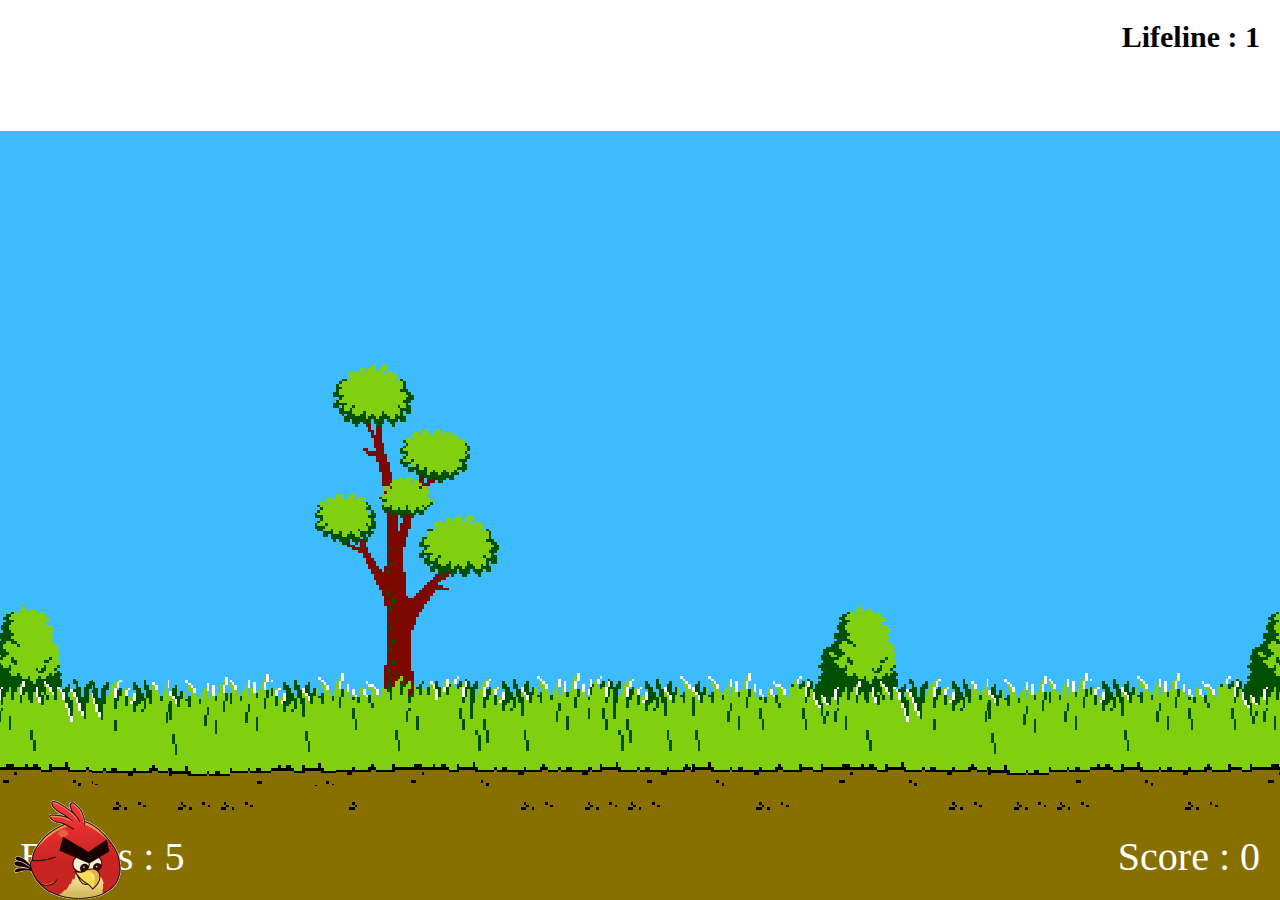
==== index.html @ a069b6f4 "Major changes with the code creating animation dynamically using js" ====
<!DOCTYPE html>
<html lang="en">
<head>
    <meta charset="UTF-8">
    <title>AngryBird ShootGame</title>
    <link rel="stylesheet" href="./css/style.css">
    <!-- <script src="./js/main.js"></script> -->
    
</head>
<body id="body">
    
    <!-- <img id ="b1" onClick="angryBirdShoot(this)" src="./images/bird1.gif">
    <img id ="b2" onClick="angryBirdShoot(this)" src="./images/bird1.gif">
    <img id ="b3" onClick="angryBirdShoot(this)" style="transform: scaleX(-1);" src="./images/bird1.gif">
    <img id ="b4" onClick="angryBirdShoot(this)" style="transform: scaleX(-1);" src="./images/bird1.gif">
    <img id ="b5" onClick="bombShoot(this)" src="./images/bomb1.gif">
    <img id ="b6" onClick="bombShoot(this)" src="./images/bomb1.gif">
    <img id ="b7" onClick="bombShoot(this)" style="transform: scaleX(-1);" src="./images/bomb1.gif">
    <img id ="b8" onClick="bombShoot(this)" style="transform: scaleX(-1);" src="./images/bomb1.gif">  -->
    <div id="score">Score : <span id="currentScore">0</span></div>
    <div id="bullets">Bullets : <span id="currentBullet">5</span></div>
    <div id="lifeline">Lifeline : <span id="currentlifeLine">1</span></div>
 
    <!-- <audio id="fire">
        <source src="./audio/shot.mp3" type="audio/mp3">
    </audio> -->
    <script src="./js/AngryBird.js"></script>
</body>
</html>
---- css/style.css ----
body {
  margin: 0;
  padding: 0;
  background-image: url("../images/background.png");
  background-repeat: no-repeat;
  background-attachment: fixed;
  background-position: bottom;
  background-size: 100%;
  overflow: hidden;
  
}


img {
  width: 150px;
  position: absolute;
  bottom: 0;
}
html{
    cursor: url("../images/cross.png")40 40,crosshair;
    
}

#score, #bullets,#lifeline {
  position: absolute;
  bottom: 20px;
  right: 20px;
  color: white;
  font-size: 40px;
}
#bullets{
    left : 20px;
}
#lifeline{
    top: 20px;
    font-size: 30px;
    text-align: center;
    color: black;
    font-weight: 600;
}
#b1 {
  left: 10%;
  animation-name: bird1;
  animation-duration: 12s;
}
#b2 {
  left: 30%;
  animation-name: bird2;
  animation-duration: 12s;
}
#b3 {
  right: 10%;
  animation-name: bird3;
  animation-duration: 12s;
}
#b4 {
  right: 30%;
  animation-name: bird4;
  animation-duration: 12s;
}

#b5 {
  left: 20%;
  animation-name: bird5;
  animation-duration: 12s;
}
#b6 {
  left: 45%;
  animation-name: bird6;
  animation-duration: 12s;
}
#b7 {
  right: 20%;
  animation-name: bird7;
  animation-duration: 12s;
}
#b8 {
  right: 1%;
  animation-name: bird8;
  animation-duration: 12s;
}

@keyframes bird1 {
  10% {
    left: 10%;
    bottom: 30%;
  }
  30% {
    left: 30%;
    bottom: 50%;
  }
  50% {
    left: 40%;
    bottom: 70%;
  }
  70% {
    left: 60%;
    bottom: 30%;
  }
  100% {
    left: 100%;
    bottom: 50%;
  }
}

@keyframes bird2 {
  30% {
    left: 30%;
    bottom: 10%;
  }
  30% {
    left: 40%;
    bottom: 30%;
  }
  50% {
    left: 50%;
    bottom: 50%;
  }
  70% {
    left: 80%;
    bottom: 70%;
  }
  100% {
    left: 100%;
    bottom: 70%;
  }
}

@keyframes bird3 {
  10% {
    right: 10%;
    bottom: 10%;
  }
  30% {
    right: 20%;
    bottom: 30%;
  }
  50% {
    right: 50%;
    bottom: 50%;
  }
  70% {
    right: 80%;
    bottom: 70%;
  }
  100% {
    right: 100%;
    bottom: 70%;
  }
}

@keyframes bird4 {
  0% {
    right: 30%;
    bottom: 0%;
  }
  30% {
    right: 20%;
    bottom: 10%;
  }
  50% {
    right: 50%;
    bottom: 35%;
  }
  70% {
    right: 80%;
    bottom: 65%;
  }
  100% {
    right: 100%;
    bottom: 100%;
  }
}

@keyframes bird5 {
  10% {
    left: 20%;
    bottom: 0%;
  }
  30% {
    left: 34%;
    bottom: 20%;
  }
  50% {
    left: 51%;
    bottom: 45%;
  }
  70% {
    left: 68%;
    bottom: 70%;
  }
  100% {
    left: 100%;
    bottom: 50%;
  }
}

@keyframes bird6 {
  10% {
    left: 45%;
    bottom: 0%;
  }
  30% {
    left: 62%;
    bottom: 10%;
  }
  50% {
    left: 72%;
    bottom: 35%;
  }
  70% {
    left: 85%;
    bottom: 55%;
  }
  100% {
    left: 100%;
    bottom: 70%;
  }
}

@keyframes bird7 {
  0% {
    right: 20%;
    bottom: 0%;
  }
  30% {
    right: 27%;
    bottom: 13%;
  }
  50% {
    right: 54%;
    bottom: 39%;
  }
  70% {
    right: 81%;
    bottom: 52%;
  }
  100% {
    right: 100%;
    bottom: 60%;
  }
}

@keyframes bird8 {
  0% {
    right: 1%;
    bottom: 0%;
  }
  30% {
    right: 18%;
    bottom: 5%;
  }
  50% {
    right: 32%;
    bottom: 15%;
  }
  70% {
    right: 56%;
    bottom: 35%;
  }
  100% {
    right: 100%;
    bottom: 47%;
  }
}
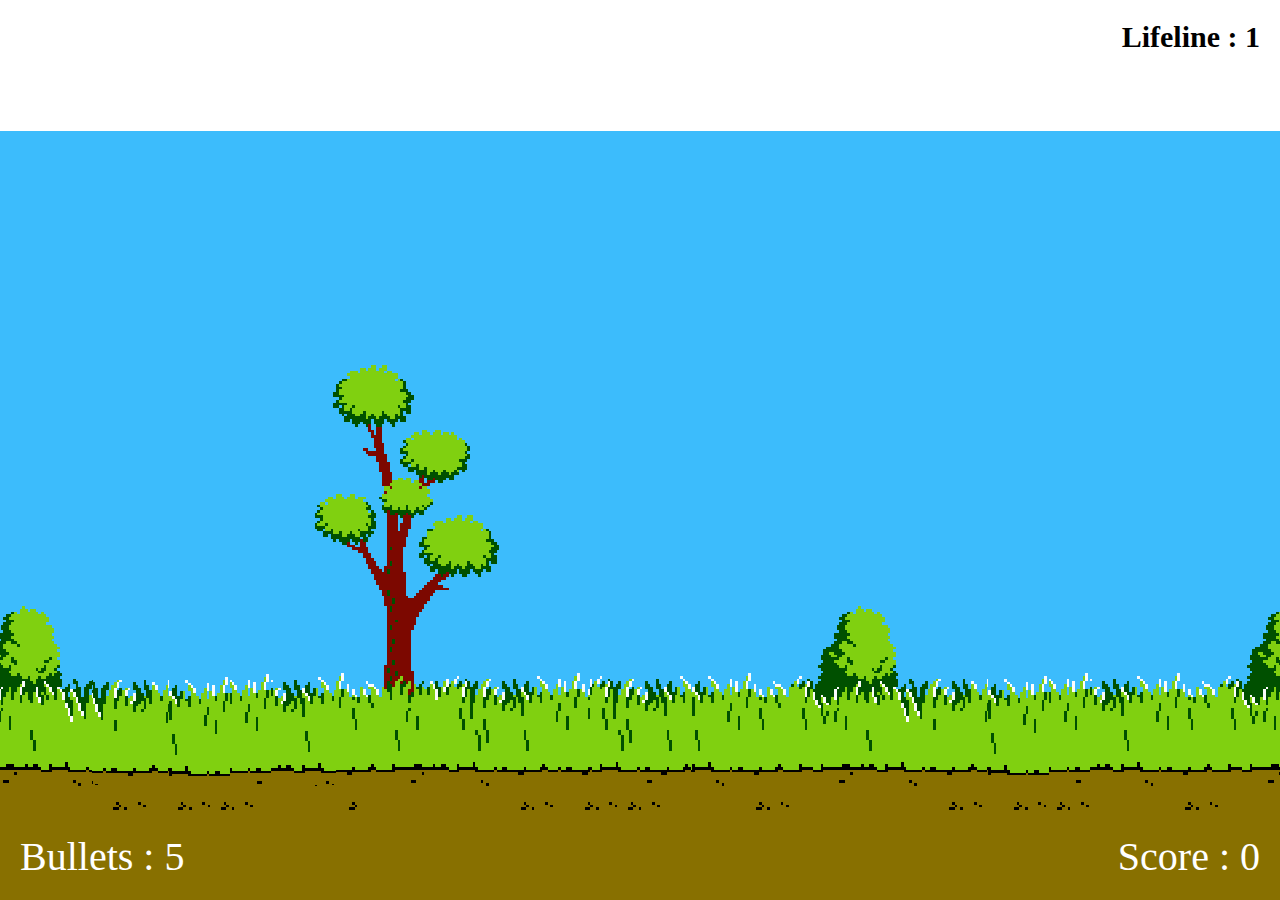
==== commit 21fd36bd: "Maintaining counter in Game file" ====
--- a/index.html
+++ b/index.html
@@ -24,6 +24,8 @@
     <!-- <audio id="fire">
         <source src="./audio/shot.mp3" type="audio/mp3">
     </audio> -->
+   
     <script src="./js/AngryBird.js"></script>
+    <script src="./js/game.js"></script>
 </body>
 </html>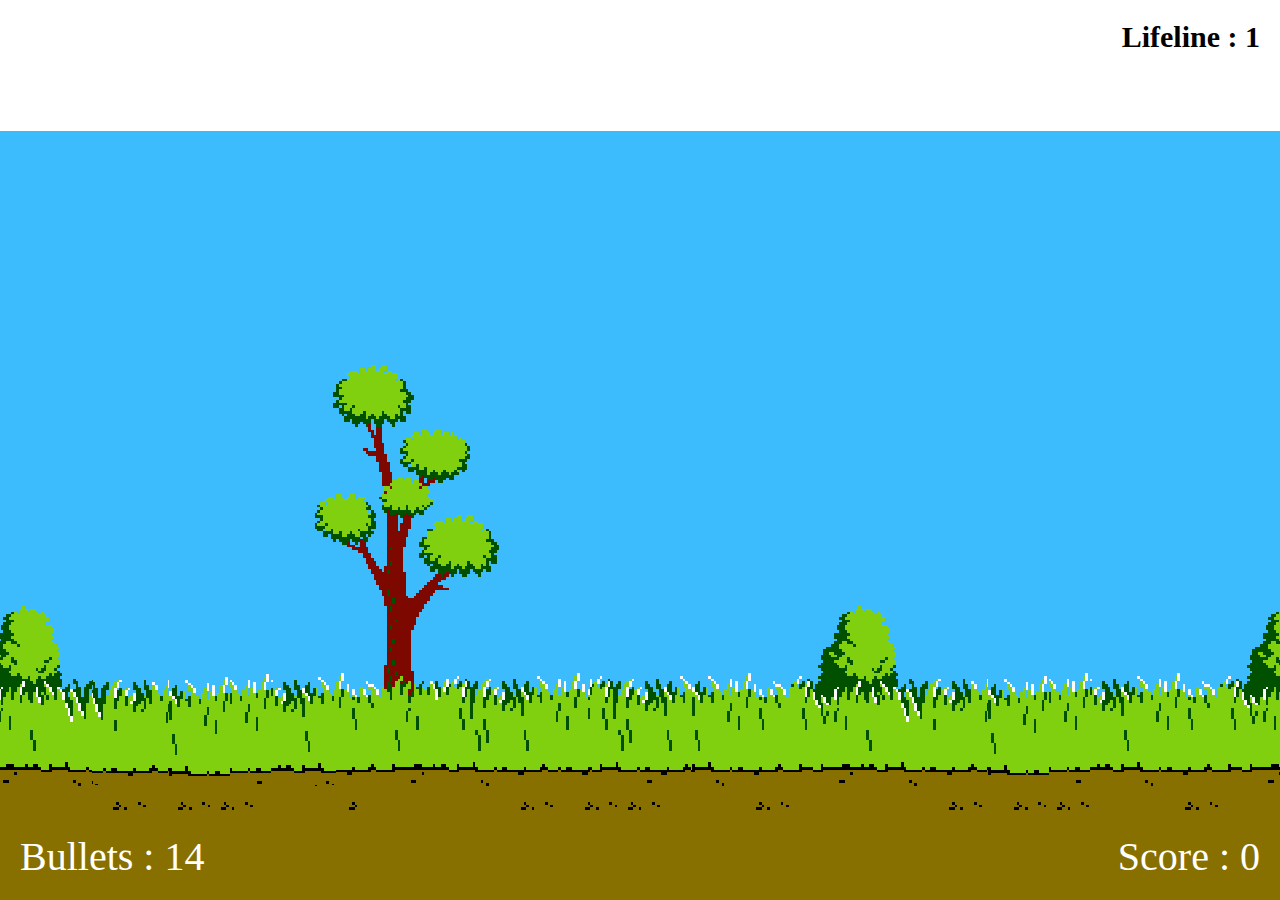
==== commit d1b97623: "Game over functionality and lifeline added" ====
--- a/index.html
+++ b/index.html
@@ -9,23 +9,14 @@
 </head>
 <body id="body">
     
-    <!-- <img id ="b1" onClick="angryBirdShoot(this)" src="./images/bird1.gif">
-    <img id ="b2" onClick="angryBirdShoot(this)" src="./images/bird1.gif">
-    <img id ="b3" onClick="angryBirdShoot(this)" style="transform: scaleX(-1);" src="./images/bird1.gif">
-    <img id ="b4" onClick="angryBirdShoot(this)" style="transform: scaleX(-1);" src="./images/bird1.gif">
-    <img id ="b5" onClick="bombShoot(this)" src="./images/bomb1.gif">
-    <img id ="b6" onClick="bombShoot(this)" src="./images/bomb1.gif">
-    <img id ="b7" onClick="bombShoot(this)" style="transform: scaleX(-1);" src="./images/bomb1.gif">
-    <img id ="b8" onClick="bombShoot(this)" style="transform: scaleX(-1);" src="./images/bomb1.gif">  -->
     <div id="score">Score : <span id="currentScore">0</span></div>
-    <div id="bullets">Bullets : <span id="currentBullet">5</span></div>
+    <div id="bullets">Bullets : <span id="currentBullet">14</span></div>
     <div id="lifeline">Lifeline : <span id="currentlifeLine">1</span></div>
  
-    <!-- <audio id="fire">
-        <source src="./audio/shot.mp3" type="audio/mp3">
-    </audio> -->
    
-    <script src="./js/AngryBird.js"></script>
+    <script src="./js/angryBird.js"></script>
+    <script src="./js/bombBird.js"></script>
+    <script src="./js/lifeLine.js"></script>
     <script src="./js/game.js"></script>
 </body>
 </html>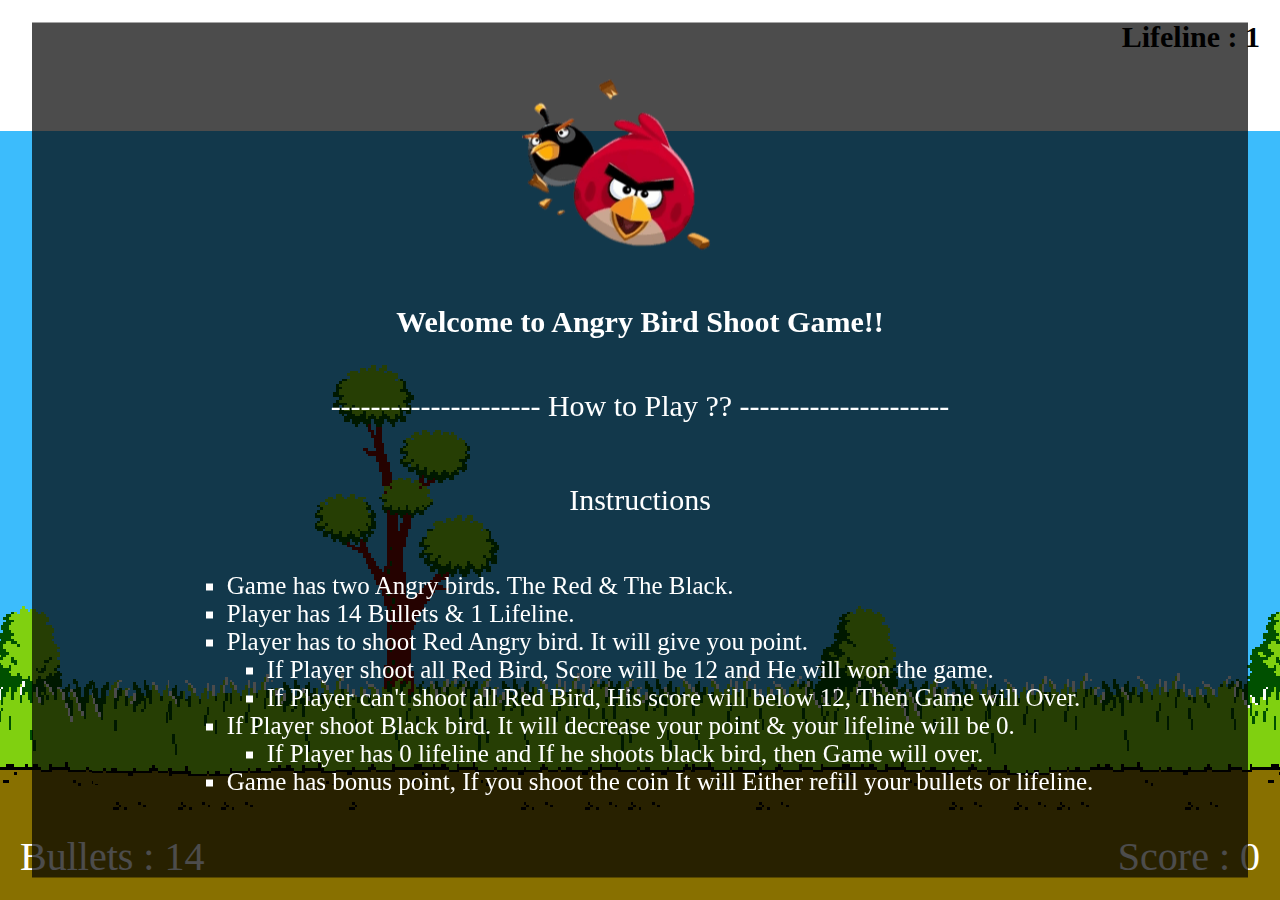
==== commit f9d0c0a7: "Splash Screen Added" ====
--- a/index.html
+++ b/index.html
@@ -13,7 +13,28 @@
     <div id="bullets">Bullets : <span id="currentBullet">14</span></div>
     <div id="lifeline">Lifeline : <span id="currentlifeLine">1</span></div>
  
-   
+    <div class="splash">
+        <img src="./images/splash.png" alt="">
+        <h1 class = "splash-header">Welcome to Angry Bird Shoot Game!!</h1>
+        <p>--------------------- How to Play ?? ---------------------</p>
+        <p>Instructions</p>
+        <ul>
+            <li>Game has two Angry birds. The Red & The Black.</li>
+            <li>Player has 14 Bullets & 1 Lifeline.</li>
+            <li>Player has to shoot Red Angry bird. It will give you point.
+                <ul>
+                    <li>If Player shoot all Red Bird, Score will be 12 and He will won the game.</li>
+                    <li>If Player can't shoot all Red Bird, His score will below 12, Then Game will Over.</li>
+                </ul>
+            </li>
+            <li>If Player shoot Black bird. It will decrease your point & your lifeline will be 0.
+                <ul>
+                    <li>If Player has 0 lifeline and If he shoots black bird, then Game will over.</li>
+                </ul>
+            </li>
+            <li>Game has bonus point, If you shoot the coin It will Either refill your bullets or lifeline.</li>
+        </ul>
+    </div>
     <script src="./js/angryBird.js"></script>
     <script src="./js/bombBird.js"></script>
     <script src="./js/lifeLine.js"></script>
--- a/css/style.css
+++ b/css/style.css
@@ -11,11 +11,7 @@
 }
 
 
-img {
-  width: 150px;
-  position: absolute;
-  bottom: 0;
-}
+
 html{
     cursor: url("../images/cross.png")40 40,crosshair;
     
@@ -38,228 +34,35 @@
     color: black;
     font-weight: 600;
 }
-#b1 {
-  left: 10%;
-  animation-name: bird1;
-  animation-duration: 12s;
+.splash{
+  cursor : pointer;
+  position : fixed;
+  top : 50%;
+  left : 50%;
+  height : 95%;
+  width : 95%;
+  transform : translate(-50%,-50%);    
+  background-color: rgba(0,0,0,0.7);
+  transition : all ease-in-out 600ms;
+  font-family : consolas;
+  font-size : 30px;
+  color : white;
+  display : flex;
+  justify-content: center;
+  align-items : center;
+  flex-direction: column;
 }
-#b2 {
-  left: 30%;
-  animation-name: bird2;
-  animation-duration: 12s;
+.hidden{
+  transition : 0.5s;
+  display : none;
 }
-#b3 {
-  right: 10%;
-  animation-name: bird3;
-  animation-duration: 12s;
-}
-#b4 {
-  right: 30%;
-  animation-name: bird4;
-  animation-duration: 12s;
+.splash-header {  
+  font-family : consolas;
+  font-size : 30px;
+ 
 }
 
-#b5 {
-  left: 20%;
-  animation-name: bird5;
-  animation-duration: 12s;
+ul{
+  list-style-type: square;
+  font-size : 25px;
 }
-#b6 {
-  left: 45%;
-  animation-name: bird6;
-  animation-duration: 12s;
-}
-#b7 {
-  right: 20%;
-  animation-name: bird7;
-  animation-duration: 12s;
-}
-#b8 {
-  right: 1%;
-  animation-name: bird8;
-  animation-duration: 12s;
-}
-
-@keyframes bird1 {
-  10% {
-    left: 10%;
-    bottom: 30%;
-  }
-  30% {
-    left: 30%;
-    bottom: 50%;
-  }
-  50% {
-    left: 40%;
-    bottom: 70%;
-  }
-  70% {
-    left: 60%;
-    bottom: 30%;
-  }
-  100% {
-    left: 100%;
-    bottom: 50%;
-  }
-}
-
-@keyframes bird2 {
-  30% {
-    left: 30%;
-    bottom: 10%;
-  }
-  30% {
-    left: 40%;
-    bottom: 30%;
-  }
-  50% {
-    left: 50%;
-    bottom: 50%;
-  }
-  70% {
-    left: 80%;
-    bottom: 70%;
-  }
-  100% {
-    left: 100%;
-    bottom: 70%;
-  }
-}
-
-@keyframes bird3 {
-  10% {
-    right: 10%;
-    bottom: 10%;
-  }
-  30% {
-    right: 20%;
-    bottom: 30%;
-  }
-  50% {
-    right: 50%;
-    bottom: 50%;
-  }
-  70% {
-    right: 80%;
-    bottom: 70%;
-  }
-  100% {
-    right: 100%;
-    bottom: 70%;
-  }
-}
-
-@keyframes bird4 {
-  0% {
-    right: 30%;
-    bottom: 0%;
-  }
-  30% {
-    right: 20%;
-    bottom: 10%;
-  }
-  50% {
-    right: 50%;
-    bottom: 35%;
-  }
-  70% {
-    right: 80%;
-    bottom: 65%;
-  }
-  100% {
-    right: 100%;
-    bottom: 100%;
-  }
-}
-
-@keyframes bird5 {
-  10% {
-    left: 20%;
-    bottom: 0%;
-  }
-  30% {
-    left: 34%;
-    bottom: 20%;
-  }
-  50% {
-    left: 51%;
-    bottom: 45%;
-  }
-  70% {
-    left: 68%;
-    bottom: 70%;
-  }
-  100% {
-    left: 100%;
-    bottom: 50%;
-  }
-}
-
-@keyframes bird6 {
-  10% {
-    left: 45%;
-    bottom: 0%;
-  }
-  30% {
-    left: 62%;
-    bottom: 10%;
-  }
-  50% {
-    left: 72%;
-    bottom: 35%;
-  }
-  70% {
-    left: 85%;
-    bottom: 55%;
-  }
-  100% {
-    left: 100%;
-    bottom: 70%;
-  }
-}
-
-@keyframes bird7 {
-  0% {
-    right: 20%;
-    bottom: 0%;
-  }
-  30% {
-    right: 27%;
-    bottom: 13%;
-  }
-  50% {
-    right: 54%;
-    bottom: 39%;
-  }
-  70% {
-    right: 81%;
-    bottom: 52%;
-  }
-  100% {
-    right: 100%;
-    bottom: 60%;
-  }
-}
-
-@keyframes bird8 {
-  0% {
-    right: 1%;
-    bottom: 0%;
-  }
-  30% {
-    right: 18%;
-    bottom: 5%;
-  }
-  50% {
-    right: 32%;
-    bottom: 15%;
-  }
-  70% {
-    right: 56%;
-    bottom: 35%;
-  }
-  100% {
-    right: 100%;
-    bottom: 47%;
-  }
-}
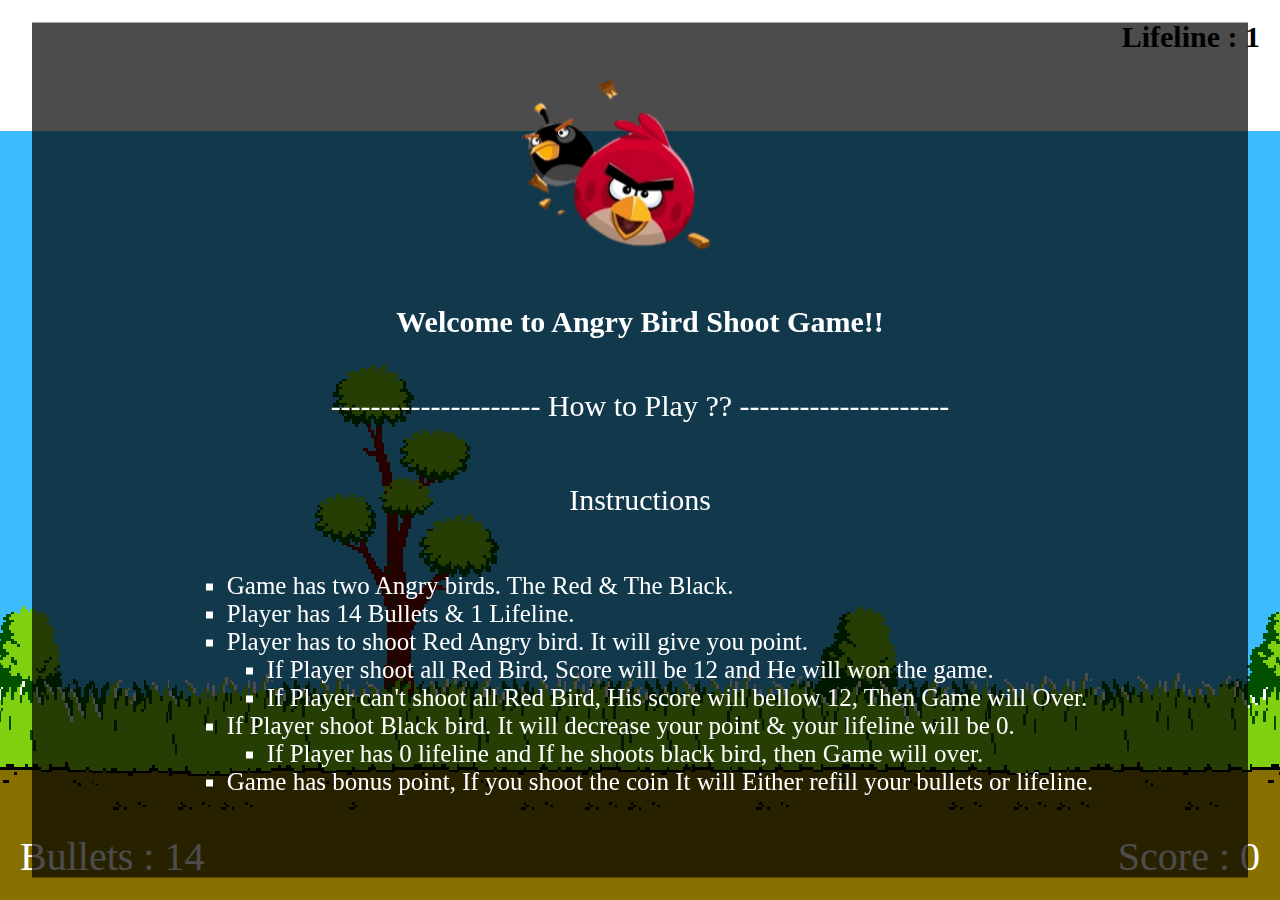
==== commit 483ca5bd: "Game wining functionality added" ====
--- a/index.html
+++ b/index.html
@@ -24,7 +24,7 @@
             <li>Player has to shoot Red Angry bird. It will give you point.
                 <ul>
                     <li>If Player shoot all Red Bird, Score will be 12 and He will won the game.</li>
-                    <li>If Player can't shoot all Red Bird, His score will below 12, Then Game will Over.</li>
+                    <li>If Player can't shoot all Red Bird, His score will bellow 12, Then Game will Over.</li>
                 </ul>
             </li>
             <li>If Player shoot Black bird. It will decrease your point & your lifeline will be 0.
--- a/css/style.css
+++ b/css/style.css
@@ -58,8 +58,7 @@
 }
 .splash-header {  
   font-family : consolas;
-  font-size : 30px;
- 
+  font-size : 30px; 
 }
 
 ul{
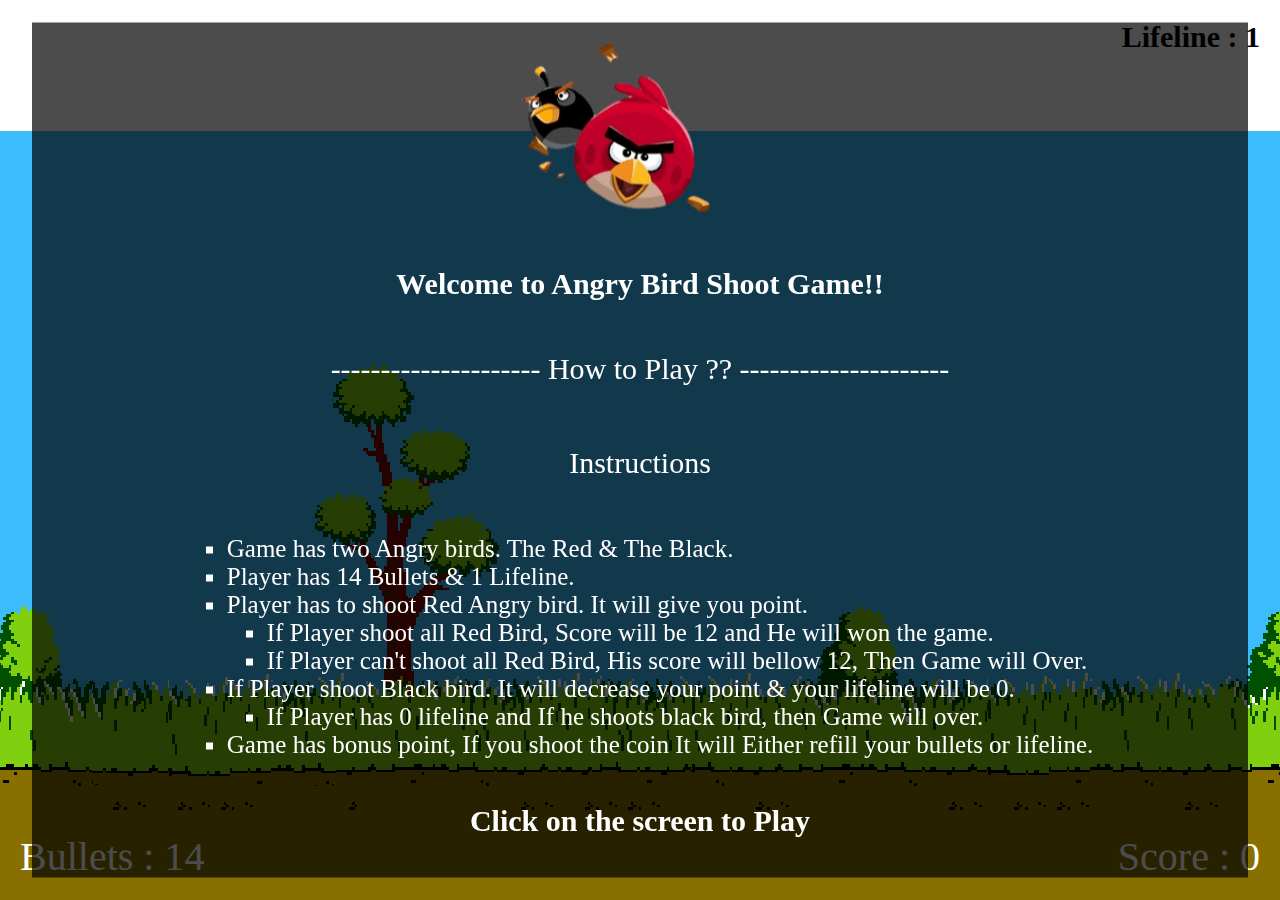
==== commit bccab3c4: "minor changes" ====
--- a/index.html
+++ b/index.html
@@ -34,6 +34,7 @@
             </li>
             <li>Game has bonus point, If you shoot the coin It will Either refill your bullets or lifeline.</li>
         </ul>
+        <h1 class = "splash-header">Click on the screen to Play</h1>
     </div>
     <script src="./js/angryBird.js"></script>
     <script src="./js/bombBird.js"></script>
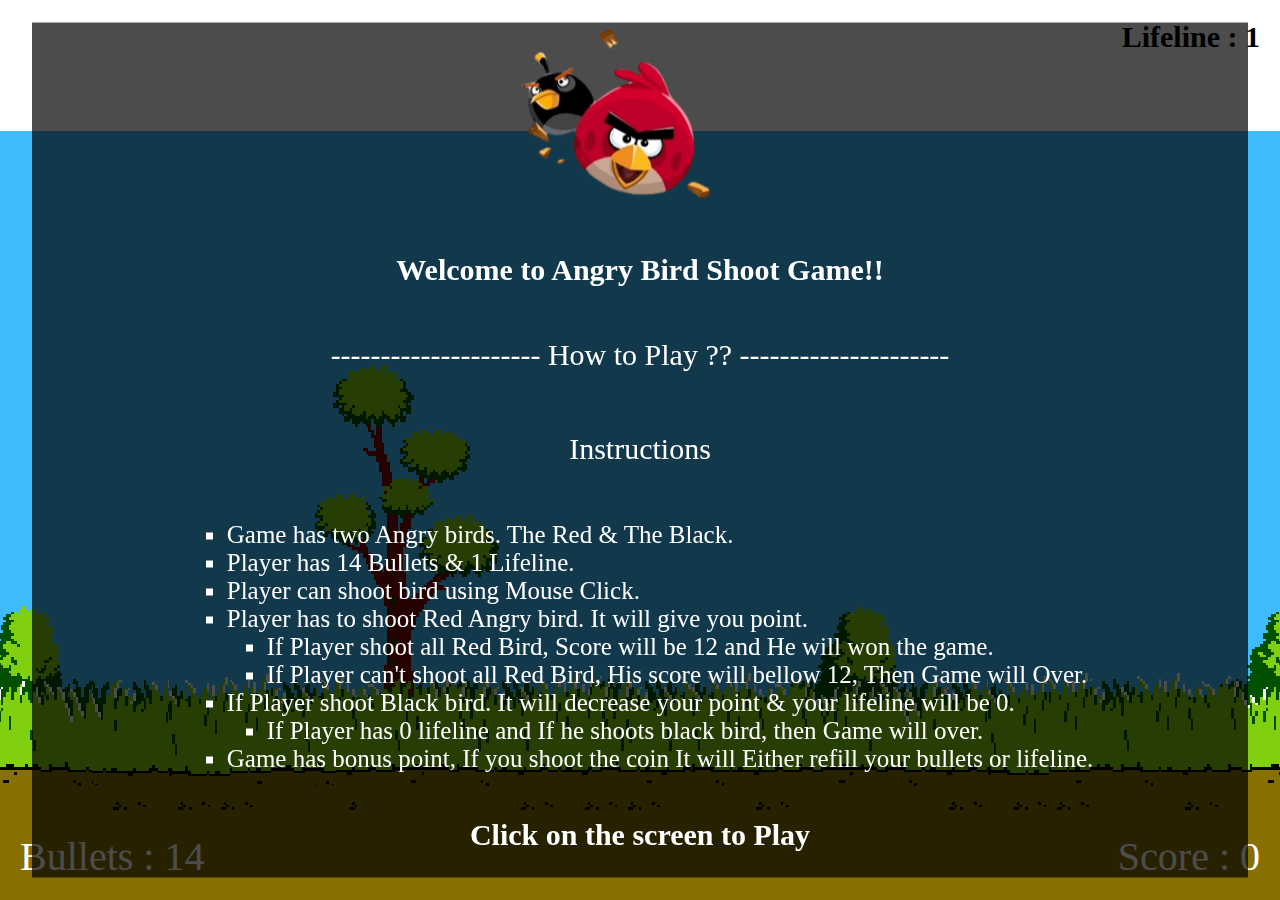
==== commit 4976dab3: "Readme file added" ====
--- a/index.html
+++ b/index.html
@@ -21,6 +21,7 @@
         <ul>
             <li>Game has two Angry birds. The Red & The Black.</li>
             <li>Player has 14 Bullets & 1 Lifeline.</li>
+            <li>Player can shoot bird using Mouse Click.</li>
             <li>Player has to shoot Red Angry bird. It will give you point.
                 <ul>
                     <li>If Player shoot all Red Bird, Score will be 12 and He will won the game.</li>
